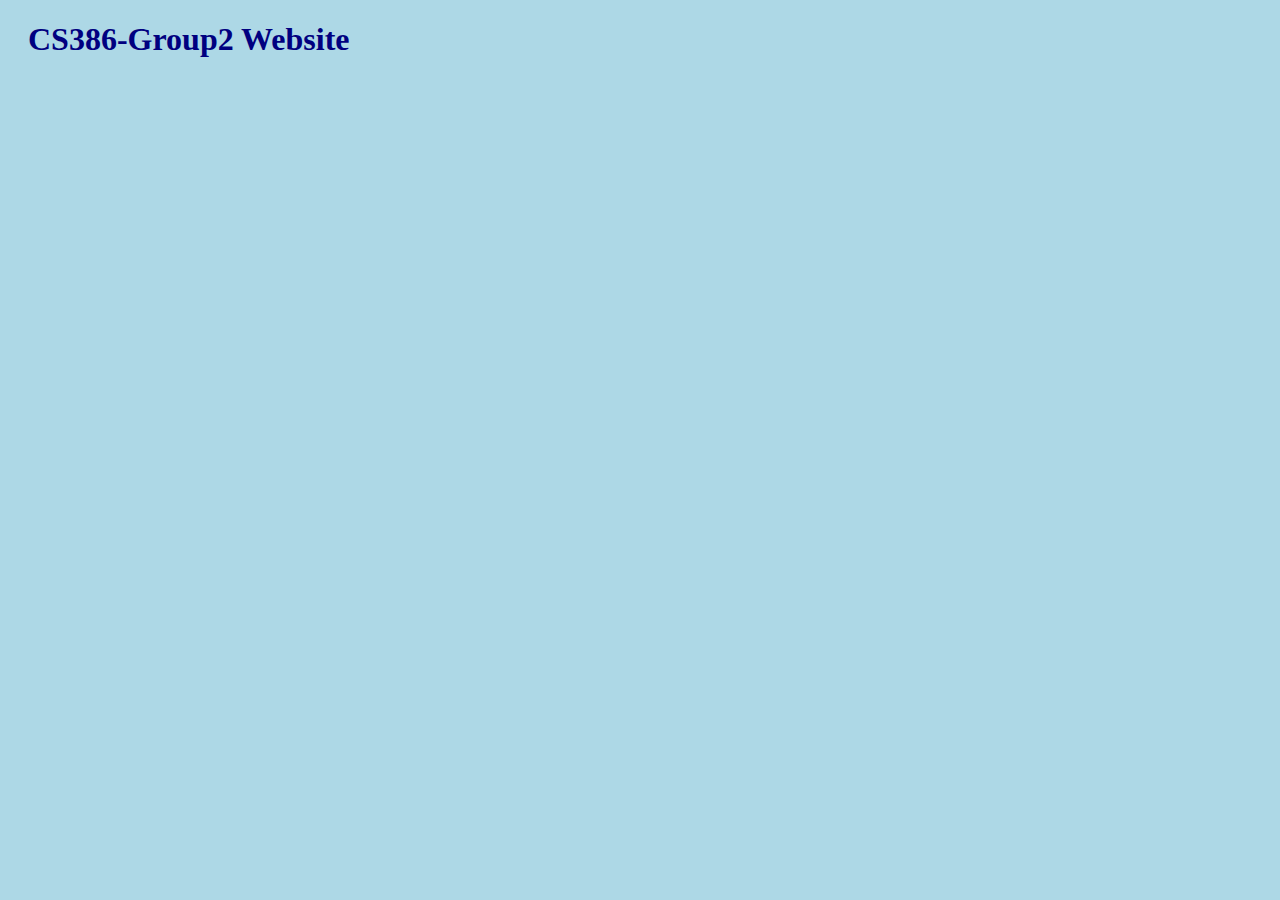
==== index.html @ 66d7b3b9 "Update index.html" ====
<!DOCTYPE html>
<html>
<head>
<link rel="stylesheet" href="mystyle.css">
</head>
<script src="myscripts.js"></script> 
<body>

<h1>CS386-Group2 Website</h1>
<p><put some html shit here</p>

</body>
</html>
---- mystyle.css ----
body {
  background-color: lightblue;
}

h1 {
  color: navy;
  margin-left: 20px;
}
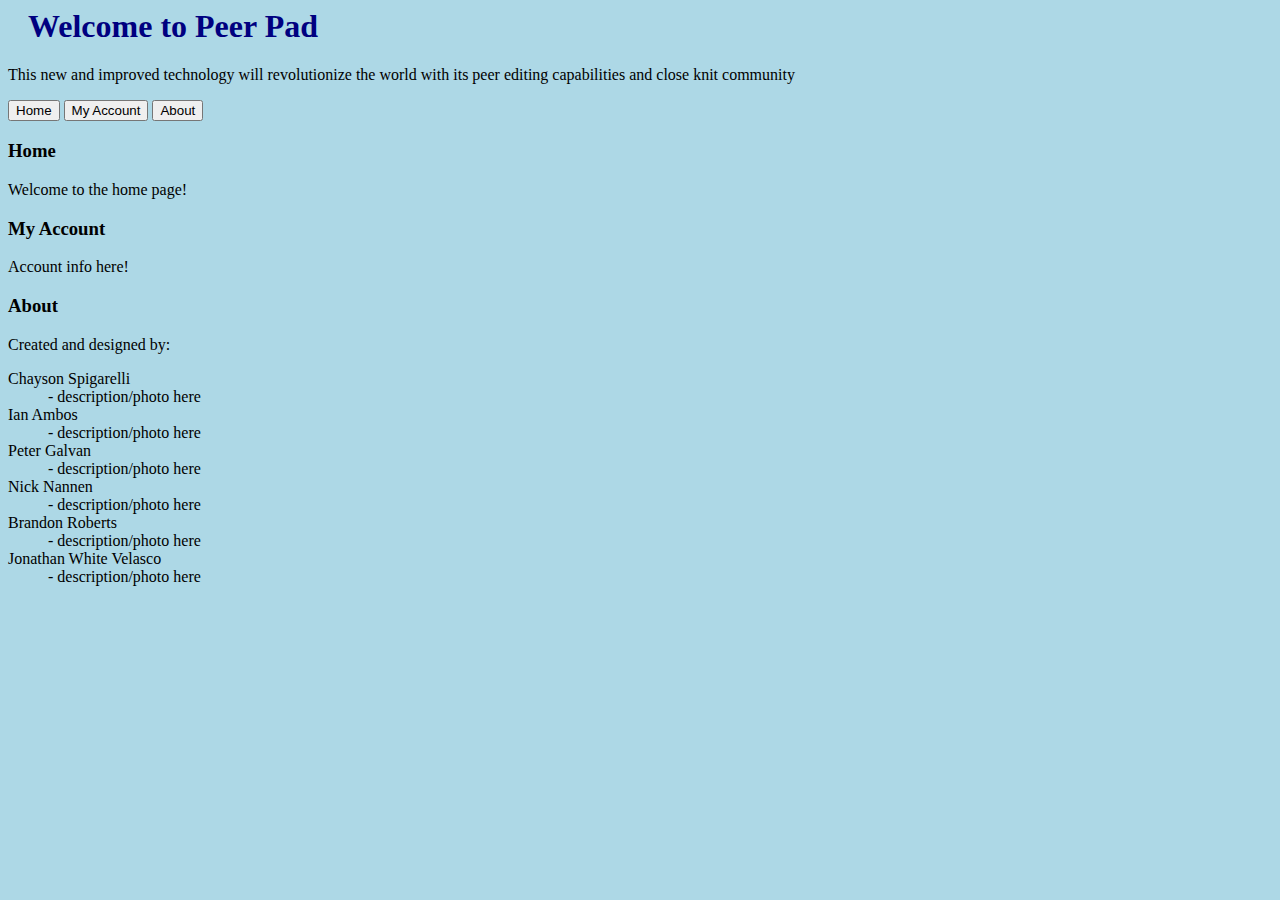
==== commit 94c1eafa: "Update index.html" ====
--- a/index.html
+++ b/index.html
@@ -1,13 +1,54 @@
- <!DOCTYPE html>
-<html>
-<head>
-<link rel="stylesheet" href="mystyle.css">
-</head>
-<script src="myscripts.js"></script> 
-<body>
+ <head>
+        <link rel = "stylesheet" href = "mystyle.css" >
+        <script src = "myscripts.js"></script>
+    </head>
 
-<h1>CS386-Group2 Website</h1>
-<p><put some html shit here</p>
-
-</body>
-</html> 
+    <body>
+        <div class = "header">
+            <h1>Welcome to Peer Pad</h1>
+            <p>This new and improved technology will revolutionize
+                the world with its peer editing capabilities and 
+                close knit community
+            </p>
+        </div>
+    
+        
+        
+        <!-- Tab Links -->
+        <div class ="tab">
+            <button class = "tablinks" onclick = "openCity(event, 'London')"> Home </button>
+            <button class = "tablinks" onclick = "openCity(event, 'Paris')"> My Account </button>
+            <button class = "tablinks" onclick = "openCity(event, 'Tokyo')"> About </button>
+        </div>
+        
+        <!-- Tab content --> 
+        <div id ="London" class = "tabContent">
+            <h3>Home</h3>
+            <p>Welcome to the home page!</p>
+        </div>
+        
+        <div id ="Paris" class = "tabContent">
+            <h3>My Account</h3>
+            <p>Account info here!</p>
+        </div>
+        
+        <div id ="Tokyo" class = "tabContent">
+            <h3>About</h3>
+            <p1>Created and designed by:</p1>
+            <dl>
+                <dt>Chayson Spigarelli</dt>
+                <dd>- description/photo here</dd>
+                <dt>Ian Ambos</dt>
+                <dd>- description/photo here</dd>
+                <dt>Peter Galvan</dt>
+                <dd>- description/photo here</dd>
+                <dt>Nick Nannen</dt>
+                <dd>- description/photo here</dd>
+                <dt>Brandon Roberts</dt>
+                <dd>- description/photo here</dd>
+                <dt>Jonathan White Velasco</dt>
+                <dd>- description/photo here</dd>
+            </dl>
+            
+        </div>
+    </body>
